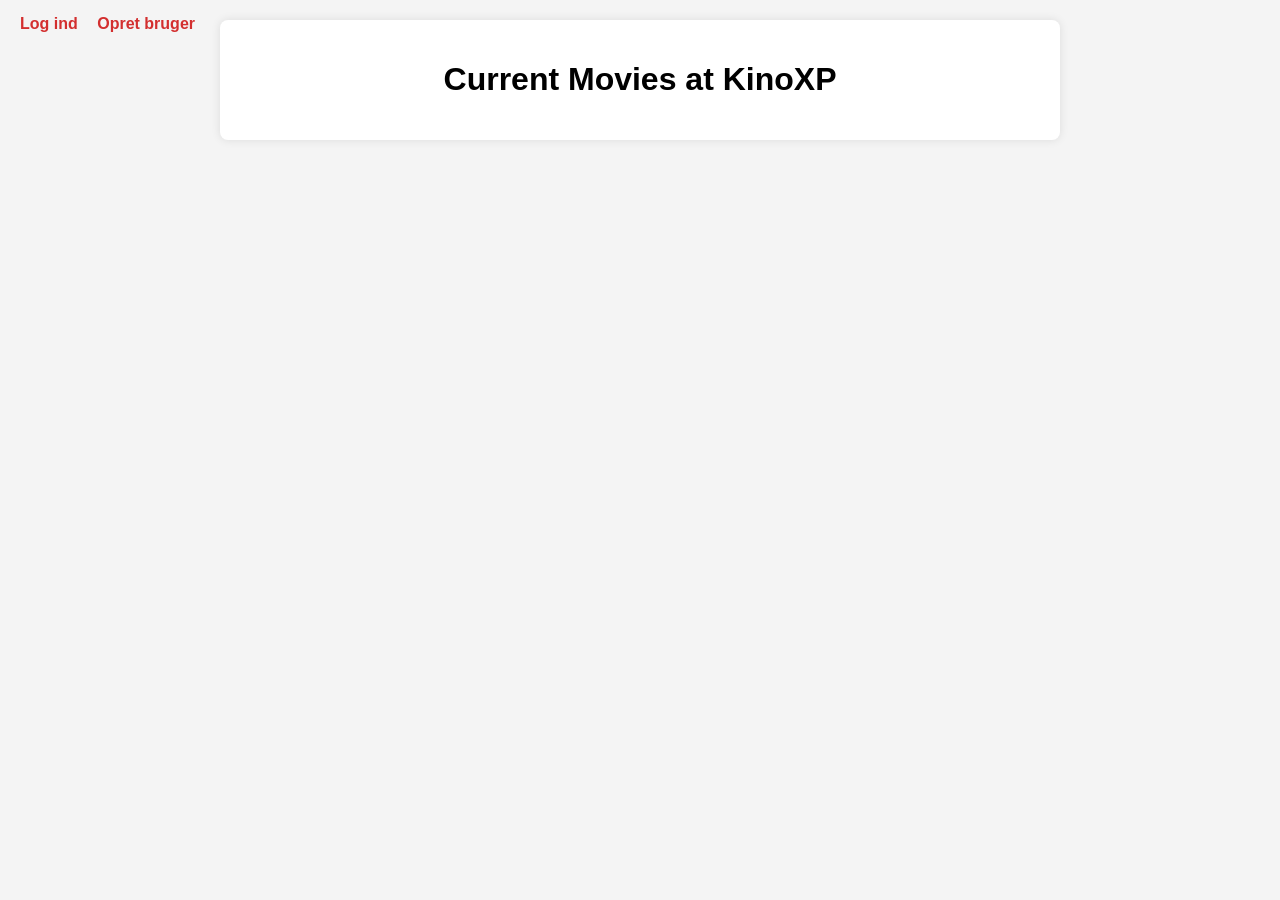
==== src/main/resources/static/index.html @ 38f225f6 "Merge pull request #60 from J-M-I-T-Tech/momo Movie detail side med filmplakat, filtrerbare badges o" ====
<!DOCTYPE html>
<html lang="da">
<head>
    <meta charset="UTF-8">
    <meta name="viewport" content="width=device-width, initial-scale=1.0">
    <title>KinoXP</title>
    <link rel="stylesheet" href="style.css">
</head>
<body>
<div class="navbar" id="navbar">
    <a href="login.html" id="loginLink">Log ind</a>
    <a href="register.html" id="registerLink">Opret bruger</a>
    <a href="#" id="logoutLink" style="display: none;">Log ud</a>
    <span id="userName" style="display: none; color: #d32f2f; margin-left: 15px;"></span>
</div>
<div class="container">
    <h1>Current Movies at KinoXP</h1>
    <div id="active-filter"></div>
    <div id="movies-container"></div>
</div>
<script>
    const OMDB_API_KEY = '8e71e427';

    function bookMovie(movieId) {
        const user = localStorage.getItem('user');
        if (!user) {
            alert('Du skal logge ind for at booke en film!');
            window.location.href = 'login.html';
            return;
        }
        window.location.href = `booking.html?movieId=${movieId}`;
    }

    async function createMovie() {

        const user = JSON.parse(localStorage.getItem("user"));
        const adminUserId = user.userId;

        const movie = {
            title: document.getElementById("title").value,
            description: document.getElementById("beskrivelse").value,
            genre: document.getElementById("genre").value,
            ageLimit: document.getElementById("ageLimit").value,
            language: document.getElementById("language").value,
            format: document.getElementById("format").value,
            durationInMinutes: parseInt(document.getElementById("duration").value),
            releaseYear: parseInt(document.getElementById("releaseYear").value)
        };
        console.log(movie);

        try {

            const response = await fetch(`/kino/movies?userId=${adminUserId}`, {
                method: "POST",
                headers: {
                    "Content-Type": "application/json"
                },
                body: JSON.stringify(movie)
            });

            if (response.ok) {

                alert("Film oprettet!");

                hideAll(); // skjuler form og film

                document.getElementById("movies-container").style.display = "block";

                loadMovies();

            }

        } catch (error) {
            console.error("Fejl ved oprettelse af film:", error);
        }
    }

    function checkUserLogin() {
        const user = localStorage.getItem('user');
        const loginLink = document.getElementById('loginLink');
        const registerLink = document.getElementById('registerLink');
        const logoutLink = document.getElementById('logoutLink');
        const userName = document.getElementById('userName');

        if (user) {
            const userData = JSON.parse(user);
            loginLink.style.display = 'none';
            registerLink.style.display = 'none';
            logoutLink.style.display = 'inline';
            userName.style.display = 'inline';
            userName.textContent = `Logget ind som: ${userData.name}`;

            //Tjekker man er logget ind som admin
            if (userData.role === "ADMIN") {
                adminPanel.style.display = "block";
            }

            logoutLink.addEventListener('click', (e) => {
                e.preventDefault();
                localStorage.removeItem('user');
                window.location.href = 'index.html';
            });
        }
    }

    function formatAgeLimit(ageLimit) {
        const map = {
            'ALL': 'Alle',
            'SEVEN_PLUS': '7+',
            'ELEVEN_PLUS': '11+',
            'FIFTEEN_PLUS': '15+',
            'EIGHTEEN_PLUS': '18+'
        };
        return map[ageLimit] || ageLimit;
    }

    function formatLanguage(lang) {
        const map = { 'ENGLISH': '🌐 Engelsk', 'DANISH': '🌐 Dansk' };
        return map[lang] || lang;
    }

    function formatFormat(format) {
        const map = { 'TWO_DIMENSIONAL': '📽 2D', 'THREE_DIMENSIONAL': '📽 3D' };
        return map[format] || format;
    }

    function formatGenre(genre) {
        const map = {
            'ACTION': '🎬 Action',
            'ROMANCE': '🎬 Romantik',
            'HORROR': '🎬 Gyser',
            'SCIENCE_FICTION': '🎬 Sci-Fi',
            'COMEDY': '🎬 Komedie',
            'DRAMA': '🎬 Drama'
        };
        return map[genre] || '🎬 ' + genre;
    }

    function addFilter(type, value) {
        const params = new URLSearchParams(window.location.search);
        params.set(type, value);
        window.location.href = `index.html?${params.toString()}`;
    }

    async function getPoster(title, year) {
        try {
            const res = await fetch(`https://www.omdbapi.com/?t=${encodeURIComponent(title)}&y=${year}&apikey=${OMDB_API_KEY}`);
            const data = await res.json();
            return data.Poster && data.Poster !== 'N/A' ? data.Poster : null;
        } catch (e) {
            return null;
        }
    }

    async function loadMovies() {
        const user = JSON.parse(localStorage.getItem("user"));
        const isAdmin = user && user.role === "ADMIN";
        try {
            const params = new URLSearchParams(window.location.search);
            const ageFilter = params.get('ageLimit');
            const genreFilter = params.get('genre');
            const langFilter = params.get('language');
            const formatFilter = params.get('format');

            const response = await fetch('/kino/movies');
            let movies = await response.json();

            if (ageFilter) movies = movies.filter(m => m.ageLimit === ageFilter);
            if (genreFilter) movies = movies.filter(m => m.genre === genreFilter);
            if (langFilter) movies = movies.filter(m => m.language === langFilter);
            if (formatFilter) movies = movies.filter(m => m.format === formatFilter);

            const activeFilters = [];
            if (ageFilter) activeFilters.push(`Aldersgrænse: <strong>${formatAgeLimit(ageFilter)}</strong>`);
            if (genreFilter) activeFilters.push(`Genre: <strong>${formatGenre(genreFilter)}</strong>`);
            if (langFilter) activeFilters.push(`Sprog: <strong>${formatLanguage(langFilter)}</strong>`);
            if (formatFilter) activeFilters.push(`Format: <strong>${formatFormat(formatFilter)}</strong>`);

            const filterDiv = document.getElementById('active-filter');
            if (activeFilters.length > 0) {
                filterDiv.innerHTML = `
                    <p style="color:#888; margin-bottom:10px;">
                        Filtreret på: ${activeFilters.join(' | ')}
                        &nbsp;<a href="index.html" style="color:#d32f2f; font-size:13px;">✕ Fjern alle filtre</a>
                    </p>`;
            }

            const container = document.getElementById('movies-container');

            for (const movie of movies) {
                const posterUrl = await getPoster(movie.title, movie.releaseYear);
                const card = document.createElement('div');
                card.className = 'movie-card';
                card.innerHTML = `
                    ${posterUrl ? `<img src="${posterUrl}" alt="${movie.title}" style="width:70px; border-radius:5px; margin-right:15px; flex-shrink:0;">` : ''}
                    <div class="movie-info" style="flex:1;">
                        <h2>${movie.title} (${movie.releaseYear})</h2>
                        <p>
                            <span class="badge" onclick="addFilter('genre', '${movie.genre}')" style="cursor:pointer;">${formatGenre(movie.genre)}</span>
                            <span class="badge" onclick="addFilter('language', '${movie.language}')" style="cursor:pointer;">${formatLanguage(movie.language)}</span>
                            <span class="badge" onclick="addFilter('format', '${movie.format}')" style="cursor:pointer;">${formatFormat(movie.format)}</span>
                        </p>
                        <p>
                            <span class="badge age" onclick="addFilter('ageLimit', '${movie.ageLimit}')" style="cursor:pointer;">${formatAgeLimit(movie.ageLimit)}</span>
                            | ${movie.durationInMinutes} min
                        </p>
                    </div>
                    <div style="display:flex; gap:10px; flex-shrink:0;">
                        <button class="btn btn-secondary" onclick="window.location.href='movie.html?movieId=${movie.movieId}'">Læs mere</button>
                        <button class="btn" onclick="bookMovie(${movie.movieId})">Book Now</button>
                    </div>
                `;
                container.appendChild(card);
            }
        } catch (error) {
            console.error('Error loading movies:', error);
        }
    }
    async function deleteMovie(movieId) {

        const user = JSON.parse(localStorage.getItem("user"));

        const response = await fetch(`/kino/movies/${movieId}?adminUserId=${user.userId}`, {
            method: "DELETE"
        });

        if (response.ok) {
            alert("Film slettet");
            loadMovies();
        } else {
            alert("Kun admin kan slette film");
        }
    }

    checkUserLogin();
    loadMovies();
</script>
</body>
</html>
---- src/main/resources/static/style.css ----
/* --- Global --- */
body {
    font-family: Arial, sans-serif;
    background-color: #f4f4f4;
    margin: 0;
    padding: 20px;
}

/* --- Navbar --- */
.navbar {
    position: absolute;
    top: 15px;
    left: 20px;
}

.navbar a {
    margin-right: 15px;
    text-decoration: none;
    font-weight: bold;
    color: #d32f2f;
}

/* --- Containers --- */
.container {
    max-width: 800px;
    margin: auto;
    background: white;
    padding: 20px;
    border-radius: 8px;
    box-shadow: 0 0 10px rgba(0,0,0,0.1);
}

h1 {
    text-align: center;
}

/* --- Movie Cards --- */
.movie-card {
    border-bottom: 1px solid #ddd;
    padding: 15px 0;
    display: flex;
    justify-content: space-between;
    align-items: center;
}

.movie-info h2, .movie-title {
    margin: 0;
    color: #d32f2f;
}

.movie-info p {
    margin: 5px 0;
    color: #666;
}

/* --- Buttons --- */
.btn {
    background: #d32f2f;
    color: white;
    border: none;
    padding: 10px 15px;
    border-radius: 5px;
    cursor: pointer;
}

.btn:hover {
    background: #b71c1c;
}

/* --- Movie Details --- */
.movie-details-container {
    margin-top: 20px;
}

.movie-details-header {
    border-bottom: 2px solid #d32f2f;
    padding-bottom: 10px;
    margin-bottom: 20px;
}

.movie-details-info p {
    font-size: 1.1em;
    margin: 10px 0;
}

.showings-container {
    margin-top: 30px;
}

.showing-list {
    list-style: none;
    padding: 0;
}

.showing-item {
    background: #f9f9f9;
    margin-bottom: 10px;
    padding: 15px;
    border-radius: 5px;
    display: flex;
    justify-content: space-between;
    align-items: center;
    border-left: 5px solid #d32f2f;
}

.showing-info {
    flex-grow: 1;
}

/* --- Login / Register Forms --- */
.form-container {
    max-width: 400px;
    margin: 100px auto;
    background: white;
    padding: 30px;
    border-radius: 8px;
    box-shadow: 0 0 10px rgba(0,0,0,0.1);
}

form {
    display: flex;
    flex-direction: column;
}

label {
    margin-top: 10px;
    margin-bottom: 5px;
}

input, select {
    padding: 8px;
    margin-bottom: 10px;
    border-radius: 5px;
    border: 1px solid #ccc;
}

/* --- Back button --- */
.back-btn {
    display: inline-block;
    margin-bottom: 15px;
    text-decoration: none;
    color: white;
    background: #555;
    padding: 8px 12px;
    border-radius: 5px;
}

.back-btn:hover {
    background: #333;
}

/* --- Movie Detail Page --- */
.movie-detail-container {
    max-width: 800px;
    margin: 60px auto 40px;
    padding: 0 20px;
}

.movie-detail-card {
    background: white;
    border-radius: 8px;
    padding: 40px;
    box-shadow: 0 0 10px rgba(0,0,0,0.1);
}

.movie-detail-card h1 {
    color: #d32f2f;
    margin-bottom: 10px;
}

.movie-meta {
    display: flex;
    flex-wrap: wrap;
    gap: 10px;
    margin-bottom: 25px;
}

.badge {
    background-color: #f5f5f5;
    border: 1px solid #ddd;
    border-radius: 20px;
    padding: 5px 15px;
    font-size: 14px;
    color: #333;
}

.badge.age {
    background-color: #d32f2f;
    color: white;
    border-color: #d32f2f;
    font-weight: bold;
}

.badge.long-film {
    background-color: #ff9800;
    color: white;
    border-color: #ff9800;
}

.description {
    font-size: 16px;
    line-height: 1.7;
    color: #444;
    margin-bottom: 30px;
    border-left: 3px solid #d32f2f;
    padding-left: 15px;
}

.price-info {
    background: #fff8f8;
    border: 1px solid #ffcdd2;
    border-radius: 8px;
    padding: 20px;
    margin-bottom: 30px;
}

.price-info h3 {
    color: #d32f2f;
    margin-bottom: 10px;
}

.price-row {
    display: flex;
    justify-content: space-between;
    padding: 5px 0;
    border-bottom: 1px solid #ffcdd2;
    font-size: 15px;
}

.price-row:last-child {
    border-bottom: none;
    font-weight: bold;
    color: #d32f2f;
}

.showings-section h3 {
    color: #d32f2f;
    margin-bottom: 15px;
}

.showing-card {
    background: #f9f9f9;
    border: 1px solid #ddd;
    border-radius: 8px;
    padding: 15px 20px;
    margin-bottom: 10px;
    display: flex;
    justify-content: space-between;
    align-items: center;
}

.no-showings {
    color: #888;
    font-style: italic;
}

.showing-info {
    font-size: 15px;
    color: #333;
    font-weight: 500;
}

.showing-info span {
    color: #888;
    font-size: 13px;
    font-weight: normal;
    display: block;
    margin-top: 3px;
}

 .movie-header {
     display: flex;
     gap: 30px;
     margin-bottom: 25px;
     align-items: flex-start;
 }

.movie-poster {
    width: 180px;
    min-width: 180px;
    border-radius: 8px;
    box-shadow: 0 4px 12px rgba(0,0,0,0.2);
}

.movie-header-info {
    flex: 1;
}

.movie-header-info h1 {
    color: #d32f2f;
    font-size: 1.8rem;
    margin: 0 0 15px 0;
    text-align: left;
}
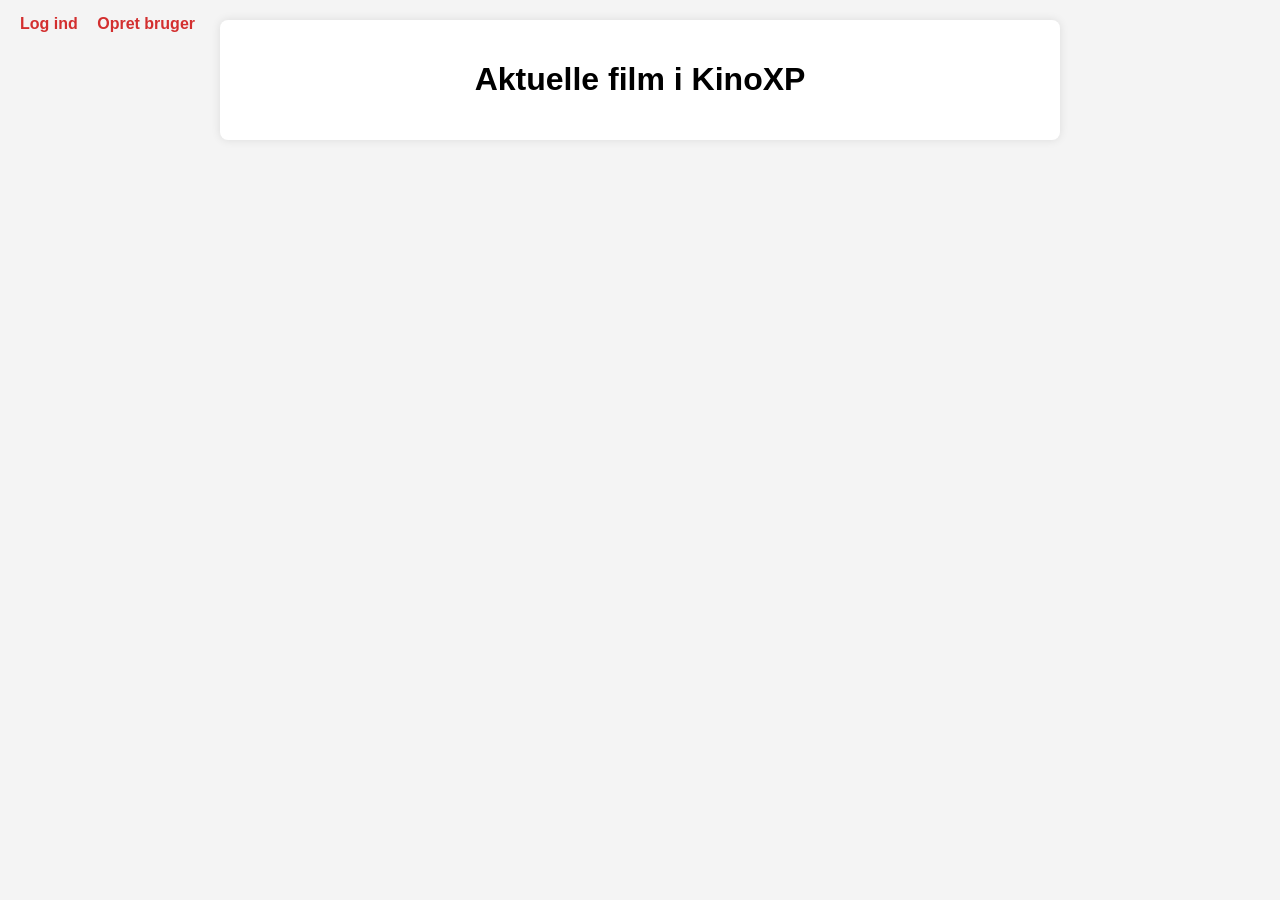
==== commit 8acf0f20: "Remove `description` field from Movie model and adapt related UI and logic. Refactor booking functio" ====
--- a/src/main/resources/static/index.html
+++ b/src/main/resources/static/index.html
@@ -14,12 +14,84 @@
     <span id="userName" style="display: none; color: #d32f2f; margin-left: 15px;"></span>
 </div>
 <div class="container">
-    <h1>Current Movies at KinoXP</h1>
+    <h1>Aktuelle film i KinoXP</h1>
+
+    <!--Admin ekstra knapper -->
+    <div id="adminPanel" style="display:none; margin-bottom: 20px;">
+        <button class="btn" onclick="showCreateMovie()">Opret ny film</button>
+        <button class="btn" onclick="showAllMovies()">Vis alle film</button>
+    </div>
+
+    <div id="createMovieForm" style="display:none; background: white; padding: 20px; border-radius: 8px; box-shadow: 0 0 10px rgba(0,0,0,0.1); margin-bottom: 20px;">
+        <h2>Opret ny film</h2>
+        <form onsubmit="event.preventDefault(); createMovie();">
+            <label>Titel</label>
+            <input id="title" required>
+
+            <label>Beskrivelse</label>
+            <input id="beskrivelse" required>
+
+            <label>Genre</label>
+            <select id="genre">
+                <option value="GYSER">Gyser</option>
+                <option value="ROMANTISK">Romantisk</option>
+                <option value="ACTION">Action</option>
+                <option value="SCIENCE_FICTION">Science Fiction</option>
+            </select>
+
+            <label>Aldersgrænse</label>
+            <select id="ageLimit">
+                <option value="ALLE">Alle</option>
+                <option value="SYV_PLUS">7+</option>
+                <option value="ELLEVE_PLUS">11+</option>
+                <option value="FEMTEN_PLUS">15+</option>
+            </select>
+
+            <label>Sprog</label>
+            <select id="language">
+                <option value="DANSK">Dansk</option>
+                <option value="ENGELSK">Engelsk</option>
+            </select>
+
+            <label>Format</label>
+            <select id="format">
+                <option value="FORMAT_2D">2D</option>
+                <option value="FORMAT_3D">3D</option>
+            </select>
+
+            <label>Udgivelsesår</label>
+            <input id="releaseYear" type="number" min="1888" max="2100" required>
+
+            <label>Varighed (minutter)</label>
+            <input id="duration" type="number" min="1" required>
+
+            <button type="submit" class="btn">Opret film</button>
+        </form>
+    </div>
+
     <div id="active-filter"></div>
     <div id="movies-container"></div>
 </div>
 <script>
     const OMDB_API_KEY = '8e71e427';
+
+    function hideAll() {
+        document.getElementById("createMovieForm").style.display = "none";
+        document.getElementById("movies-container").style.display = "none";
+        document.getElementById("active-filter").style.display = "none";
+    }
+
+    function showCreateMovie() {
+        hideAll();
+        document.getElementById("createMovieForm").style.display = "block";
+    }
+
+    function showAllMovies() {
+        document.getElementById("createMovieForm").style.display = "none";
+        document.getElementById("movies-container").style.display = "block";
+        document.getElementById("active-filter").style.display = "block";
+        loadMovies();
+    }
 
     function bookMovie(movieId) {
         const user = localStorage.getItem('user');
@@ -59,15 +131,11 @@
             });
 
             if (response.ok) {
-
                 alert("Film oprettet!");
-
-                hideAll(); // skjuler form og film
-
-                document.getElementById("movies-container").style.display = "block";
-
-                loadMovies();
-
+                showAllMovies();
+            } else {
+                const errorText = await response.text();
+                alert("Fejl ved oprettelse af film: " + errorText);
             }
 
         } catch (error) {
@@ -98,6 +166,7 @@
             logoutLink.addEventListener('click', (e) => {
                 e.preventDefault();
                 localStorage.removeItem('user');
+                alert('Du er nu logget ud.');
                 window.location.href = 'index.html';
             });
         }
@@ -105,6 +174,10 @@
 
     function formatAgeLimit(ageLimit) {
         const map = {
+            'ALLE': 'Alle',
+            'SYV_PLUS': '7+',
+            'ELLEVE_PLUS': '11+',
+            'FEMTEN_PLUS': '15+',
             'ALL': 'Alle',
             'SEVEN_PLUS': '7+',
             'ELEVEN_PLUS': '11+',
@@ -115,21 +188,33 @@
     }
 
     function formatLanguage(lang) {
-        const map = { 'ENGLISH': '🌐 Engelsk', 'DANISH': '🌐 Dansk' };
+        const map = {
+            'DANSK': '🌐 Dansk',
+            'ENGELSK': '🌐 Engelsk',
+            'DANISH': '🌐 Dansk',
+            'ENGLISH': '🌐 Engelsk'
+        };
         return map[lang] || lang;
     }
 
     function formatFormat(format) {
-        const map = { 'TWO_DIMENSIONAL': '📽 2D', 'THREE_DIMENSIONAL': '📽 3D' };
+        const map = {
+            'FORMAT_2D': '📽 2D',
+            'FORMAT_3D': '📽 3D',
+            'TWO_DIMENSIONAL': '📽 2D',
+            'THREE_DIMENSIONAL': '📽 3D'
+        };
         return map[format] || format;
     }
 
     function formatGenre(genre) {
         const map = {
+            'GYSER': '🎬 Gyser',
+            'ROMANTISK': '🎬 Romantik',
             'ACTION': '🎬 Action',
+            'SCIENCE_FICTION': '🎬 Sci-Fi',
             'ROMANCE': '🎬 Romantik',
             'HORROR': '🎬 Gyser',
-            'SCIENCE_FICTION': '🎬 Sci-Fi',
             'COMEDY': '🎬 Komedie',
             'DRAMA': '🎬 Drama'
         };
@@ -207,7 +292,8 @@
                     </div>
                     <div style="display:flex; gap:10px; flex-shrink:0;">
                         <button class="btn btn-secondary" onclick="window.location.href='movie.html?movieId=${movie.movieId}'">Læs mere</button>
-                        <button class="btn" onclick="bookMovie(${movie.movieId})">Book Now</button>
+                        <button class="btn" onclick="bookMovie(${movie.movieId})">Bestil nu</button>
+                        ${isAdmin ? `<button class="btn" style="background: #555;" onclick="deleteMovie(${movie.movieId})">Slet film</button>` : ""}
                     </div>
                 `;
                 container.appendChild(card);
@@ -226,9 +312,10 @@
 
         if (response.ok) {
             alert("Film slettet");
-            loadMovies();
+            showAllMovies();
         } else {
-            alert("Kun admin kan slette film");
+            const errorText = await response.text();
+            alert("Kun admin kan slette film: " + errorText);
         }
     }
 
--- a/src/main/resources/static/style.css
+++ b/src/main/resources/static/style.css
@@ -147,6 +147,102 @@
 
 .back-btn:hover {
     background: #333;
+}
+
+/* --- Seat Grid --- */
+.seat-grid-container {
+    margin-top: 20px;
+    padding: 20px;
+    background: #eee;
+    border-radius: 8px;
+    text-align: center;
+}
+
+.screen {
+    background: #333;
+    color: white;
+    padding: 5px;
+    margin-bottom: 20px;
+    border-radius: 5px;
+}
+
+.seat-row {
+    display: flex;
+    justify-content: center;
+    margin-bottom: 5px;
+}
+
+.seat {
+    width: 30px;
+    height: 30px;
+    margin: 3px;
+    background: #8bc34a;
+    border: 1px solid #558b2f;
+    border-radius: 5px 5px 0 0;
+    cursor: pointer;
+    font-size: 0.7em;
+    display: flex;
+    align-items: center;
+    justify-content: center;
+}
+
+.seat.cowboy {
+    background: #64dd17;
+    border-color: #33691e;
+}
+
+.seat.sofa {
+    background: #2e7d32;
+    border-color: #1b5e20;
+    color: white;
+}
+
+.seat.selected {
+    background: #ffeb3b !important;
+    border-color: #fbc02d !important;
+    color: black !important;
+}
+
+.seat.reserved {
+    background: #9e9e9e !important;
+    border-color: #616161 !important;
+    color: black !important;
+    cursor: not-allowed;
+}
+
+.seat:hover:not(.reserved) {
+    background: #cddc39;
+}
+
+.booking-summary {
+    margin-top: 20px;
+    padding: 15px;
+    border-top: 2px solid #d32f2f;
+}
+
+.booking-summary p {
+    font-size: 1.2em;
+    margin: 10px 0;
+}
+
+.legend {
+    display: flex;
+    justify-content: center;
+    gap: 20px;
+    margin-bottom: 15px;
+}
+
+.legend-item {
+    display: flex;
+    align-items: center;
+    gap: 5px;
+    font-size: 0.9em;
+}
+
+.legend-box {
+    width: 20px;
+    height: 20px;
+    border-radius: 3px;
 }
 
 /* --- Movie Detail Page --- */
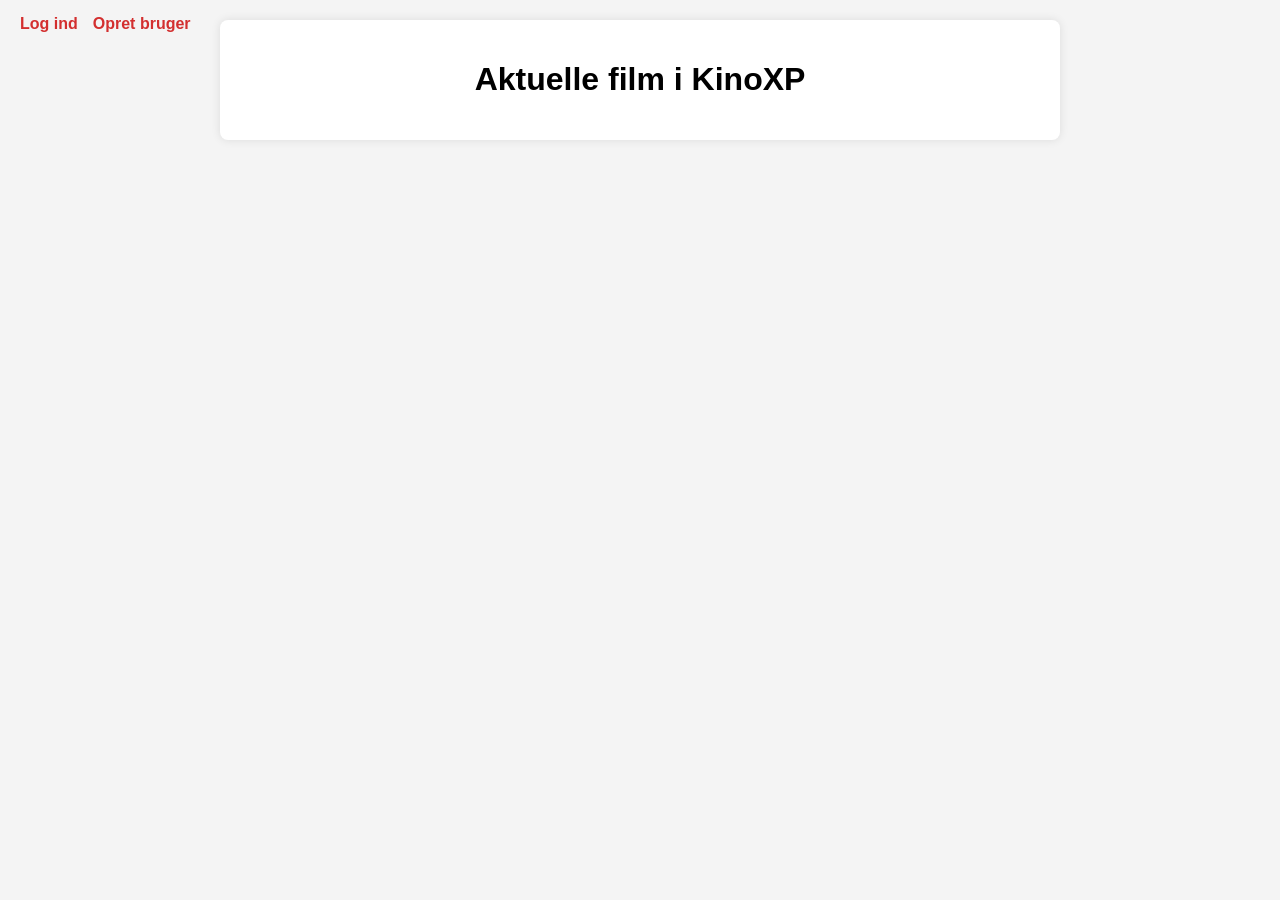
==== commit 632e518d: "reservation knap for en kunde kan se deres reservationer, kan redigere og anullere" ====
--- a/src/main/resources/static/index.html
+++ b/src/main/resources/static/index.html
@@ -11,6 +11,7 @@
     <a href="login.html" id="loginLink">Log ind</a>
     <a href="register.html" id="registerLink">Opret bruger</a>
     <a href="#" id="logoutLink" style="display: none;">Log ud</a>
+    <a href="my-reservations.html" id="myReservationsLink" style="display: none;">Mine Reservationer</a>
     <span id="userName" style="display: none; color: #d32f2f; margin-left: 15px;"></span>
 </div>
 <div class="container">
@@ -20,9 +21,10 @@
     <div id="adminPanel" style="display:none; margin-bottom: 20px;">
         <button class="btn" onclick="showCreateMovie()">Opret ny film</button>
         <button class="btn" onclick="showAllMovies()">Vis alle film</button>
+        <button class="btn" onclick="showShowingsAdmin()">Administrer visninger</button>
     </div>
 
-    <div id="createMovieForm" style="display:none; background: white; padding: 20px; border-radius: 8px; box-shadow: 0 0 10px rgba(0,0,0,0.1); margin-bottom: 20px;">
+    <div id="createMovieForm" style="display:none;">
         <h2>Opret ny film</h2>
         <form onsubmit="event.preventDefault(); createMovie();">
             <label>Titel</label>
@@ -37,14 +39,17 @@
                 <option value="ROMANTISK">Romantisk</option>
                 <option value="ACTION">Action</option>
                 <option value="SCIENCE_FICTION">Science Fiction</option>
+                <option value="KOMEDIE">Komedie</option>
+                <option value="DRAMA">Drama</option>
             </select>
 
             <label>Aldersgrænse</label>
             <select id="ageLimit">
-                <option value="ALLE">Alle</option>
+                <option value="ALL">Alle</option>
                 <option value="SYV_PLUS">7+</option>
                 <option value="ELLEVE_PLUS">11+</option>
                 <option value="FEMTEN_PLUS">15+</option>
+                <option value="ATTEN_PLUS">18+</option>
             </select>
 
             <label>Sprog</label>
@@ -55,8 +60,8 @@
 
             <label>Format</label>
             <select id="format">
-                <option value="FORMAT_2D">2D</option>
-                <option value="FORMAT_3D">3D</option>
+                <option value="TWO_DIMENSIONAL">2D</option>
+                <option value="THREE_DIMENSIONAL">3D</option>
             </select>
 
             <label>Udgivelsesår</label>
@@ -67,6 +72,37 @@
 
             <button type="submit" class="btn">Opret film</button>
         </form>
+    </div>
+
+    <div id="showingsAdminPanel" style="display:none;">
+        <h2>Administrer film i sale</h2>
+
+        <div>
+            <label>Vælg film:</label>
+            <select id="showingMovieSelect" onchange="loadShowingsForMovie()">
+                <option value="">-- Vælg en film --</option>
+            </select>
+        </div>
+
+        <div id="showingsTable" style="display:none;">
+            <h3>Visninger</h3>
+            <table class="showings-admin-table">
+                <thead><tr>
+                    <th>Film</th>
+                    <th>Sal</th>
+                    <th>Start tid</th>
+                    <th>Slut tid</th>
+                    <th>Status</th>
+                </tr>
+                </thead>
+                <tbody id="showingsTableBody">
+                </tbody>
+            </table>
+        </div>
+
+        <div id="noShowings" style="display:none;">
+            Ingen visninger for denne film.
+        </div>
     </div>
 
     <div id="active-filter"></div>
@@ -79,6 +115,7 @@
         document.getElementById("createMovieForm").style.display = "none";
         document.getElementById("movies-container").style.display = "none";
         document.getElementById("active-filter").style.display = "none";
+        document.getElementById("showingsAdminPanel").style.display = "none";
     }
 
     function showCreateMovie() {
@@ -90,7 +127,14 @@
         document.getElementById("createMovieForm").style.display = "none";
         document.getElementById("movies-container").style.display = "block";
         document.getElementById("active-filter").style.display = "block";
+        document.getElementById("showingsAdminPanel").style.display = "none";
         loadMovies();
+    }
+
+    function showShowingsAdmin() {
+        hideAll();
+        document.getElementById("showingsAdminPanel").style.display = "block";
+        loadMoviesForShowingsAdmin();
     }
 
     function bookMovie(movieId) {
@@ -104,7 +148,6 @@
     }
 
     async function createMovie() {
-
         const user = JSON.parse(localStorage.getItem("user"));
         const adminUserId = user.userId;
 
@@ -118,10 +161,8 @@
             durationInMinutes: parseInt(document.getElementById("duration").value),
             releaseYear: parseInt(document.getElementById("releaseYear").value)
         };
-        console.log(movie);
 
         try {
-
             const response = await fetch(`/kino/movies?userId=${adminUserId}`, {
                 method: "POST",
                 headers: {
@@ -132,12 +173,12 @@
 
             if (response.ok) {
                 alert("Film oprettet!");
+                document.getElementById("createMovieForm").reset();
                 showAllMovies();
             } else {
                 const errorText = await response.text();
                 alert("Fejl ved oprettelse af film: " + errorText);
             }
-
         } catch (error) {
             console.error("Fejl ved oprettelse af film:", error);
         }
@@ -149,6 +190,7 @@
         const registerLink = document.getElementById('registerLink');
         const logoutLink = document.getElementById('logoutLink');
         const userName = document.getElementById('userName');
+        const myReservationsLink = document.getElementById('myReservationsLink');
 
         if (user) {
             const userData = JSON.parse(user);
@@ -156,11 +198,11 @@
             registerLink.style.display = 'none';
             logoutLink.style.display = 'inline';
             userName.style.display = 'inline';
+            myReservationsLink.style.display = 'inline';
             userName.textContent = `Logget ind som: ${userData.name}`;
 
-            //Tjekker man er logget ind som admin
             if (userData.role === "ADMIN") {
-                adminPanel.style.display = "block";
+                document.getElementById("adminPanel").style.display = "block";
             }
 
             logoutLink.addEventListener('click', (e) => {
@@ -174,15 +216,11 @@
 
     function formatAgeLimit(ageLimit) {
         const map = {
-            'ALLE': 'Alle',
+            'ALL': 'Alle',
             'SYV_PLUS': '7+',
             'ELLEVE_PLUS': '11+',
             'FEMTEN_PLUS': '15+',
-            'ALL': 'Alle',
-            'SEVEN_PLUS': '7+',
-            'ELEVEN_PLUS': '11+',
-            'FIFTEEN_PLUS': '15+',
-            'EIGHTEEN_PLUS': '18+'
+            'ATTEN_PLUS': '18+'
         };
         return map[ageLimit] || ageLimit;
     }
@@ -190,9 +228,7 @@
     function formatLanguage(lang) {
         const map = {
             'DANSK': '🌐 Dansk',
-            'ENGELSK': '🌐 Engelsk',
-            'DANISH': '🌐 Dansk',
-            'ENGLISH': '🌐 Engelsk'
+            'ENGELSK': '🌐 Engelsk'
         };
         return map[lang] || lang;
     }
@@ -200,9 +236,7 @@
     function formatFormat(format) {
         const map = {
             'FORMAT_2D': '📽 2D',
-            'FORMAT_3D': '📽 3D',
-            'TWO_DIMENSIONAL': '📽 2D',
-            'THREE_DIMENSIONAL': '📽 3D'
+            'FORMAT_3D': '📽 3D'
         };
         return map[format] || format;
     }
@@ -213,9 +247,7 @@
             'ROMANTISK': '🎬 Romantik',
             'ACTION': '🎬 Action',
             'SCIENCE_FICTION': '🎬 Sci-Fi',
-            'ROMANCE': '🎬 Romantik',
-            'HORROR': '🎬 Gyser',
-            'COMEDY': '🎬 Komedie',
+            'KOMEDIE': '🎬 Komedie',
             'DRAMA': '🎬 Drama'
         };
         return map[genre] || '🎬 ' + genre;
@@ -271,6 +303,7 @@
             }
 
             const container = document.getElementById('movies-container');
+            container.innerHTML = '';
 
             for (const movie of movies) {
                 const posterUrl = await getPoster(movie.title, movie.releaseYear);
@@ -302,8 +335,75 @@
             console.error('Error loading movies:', error);
         }
     }
+
+    async function loadMoviesForShowingsAdmin() {
+        try {
+            const response = await fetch('/kino/movies');
+            const movies = await response.json();
+
+            const select = document.getElementById('showingMovieSelect');
+            select.innerHTML = '<option value="">-- Vælg en film --</option>';
+            movies.forEach(movie => {
+                const option = document.createElement('option');
+                option.value = movie.movieId;
+                option.textContent = movie.title;
+                select.appendChild(option);
+            });
+        } catch (error) {
+            console.error('Fejl ved hentning af film:', error);
+        }
+    }
+
+    async function loadShowingsForMovie() {
+        const movieId = document.getElementById('showingMovieSelect').value;
+
+        if (!movieId) {
+            document.getElementById('showingsTable').style.display = 'none';
+            document.getElementById('noShowings').style.display = 'none';
+            return;
+        }
+
+        try {
+            const response = await fetch(`/kino/showings/${movieId}`);
+            const showings = await response.json();
+
+            const tbody = document.getElementById('showingsTableBody');
+            tbody.innerHTML = '';
+
+            if (showings.length === 0) {
+                document.getElementById('showingsTable').style.display = 'none';
+                document.getElementById('noShowings').style.display = 'block';
+                return;
+            }
+
+            showings.forEach(showing => {
+                const row = document.createElement('tr');
+                row.innerHTML = `
+                    <td>${showing.movieTitle}</td>
+                    <td>${showing.theaterName}</td>
+                    <td>${formatDateTime(showing.startTime)}</td>
+                    <td>${formatDateTime(showing.endTime)}</td>
+                    <td><span class="status-badge ${showing.showingStatus === 'UPCOMING' ? 'status-upcoming' : 'status-active'}">
+                        ${showing.showingStatus === 'UPCOMING' ? 'Kommende' : 'Aktiv'}
+                    </span></td>
+                `;
+                tbody.appendChild(row);
+            });
+
+            document.getElementById('showingsTable').style.display = 'block';
+            document.getElementById('noShowings').style.display = 'none';
+        } catch (error) {
+            console.error('Fejl ved hentning af visninger:', error);
+            document.getElementById('noShowings').style.display = 'block';
+        }
+    }
+
+    function formatDateTime(dateTime) {
+        const date = new Date(dateTime);
+        return date.toLocaleDateString('da-DK') + ' ' + date.toLocaleTimeString('da-DK', { hour: '2-digit', minute: '2-digit' });
+    }
+
     async function deleteMovie(movieId) {
-
         const user = JSON.parse(localStorage.getItem("user"));
 
         const response = await fetch(`/kino/movies/${movieId}?adminUserId=${user.userId}`, {
--- a/src/main/resources/static/style.css
+++ b/src/main/resources/static/style.css
@@ -11,6 +11,9 @@
     position: absolute;
     top: 15px;
     left: 20px;
+    right: 20px;
+    display: flex;
+    align-items: center;
 }
 
 .navbar a {
@@ -18,6 +21,11 @@
     text-decoration: none;
     font-weight: bold;
     color: #d32f2f;
+}
+
+#myReservationsLink {
+    margin-left: auto;
+    margin-right: 0;
 }
 
 /* --- Containers --- */
@@ -364,12 +372,12 @@
     margin-top: 3px;
 }
 
- .movie-header {
-     display: flex;
-     gap: 30px;
-     margin-bottom: 25px;
-     align-items: flex-start;
- }
+.movie-header {
+    display: flex;
+    gap: 30px;
+    margin-bottom: 25px;
+    align-items: flex-start;
+}
 
 .movie-poster {
     width: 180px;
@@ -389,3 +397,114 @@
     text-align: left;
 }
 
+#showingsAdminPanel {
+    margin-top: 30px;
+    padding: 20px;
+    background: #f9f9f9;
+    border-radius: 8px;
+}
+
+#showingsAdminPanel select {
+    width: 100%;
+    padding: 8px;
+    margin-bottom: 20px;
+}
+
+.showings-admin-table {
+    width: 100%;
+    border-collapse: collapse;
+    background: white;
+    margin-top: 15px;
+}
+
+.showings-admin-table th,
+.showings-admin-table td {
+    padding: 12px;
+    text-align: left;
+    border: 1px solid #ddd;
+}
+
+.showings-admin-table th {
+    background: #d32f2f;
+    color: white;
+}
+
+.status-badge {
+    padding: 5px 10px;
+    border-radius: 3px;
+    color: white;
+    font-size: 0.85em;
+}
+
+.status-upcoming {
+    background: #4CAF50;
+}
+
+.status-active {
+    background: #ff9800;
+}
+
+#noShowings {
+    color: #888;
+    font-style: italic;
+    margin-top: 20px;
+}
+
+ .reservation-card {
+     background: #1e1e1e;
+     border-radius: 10px;
+     padding: 20px;
+     margin-bottom: 16px;
+     display: flex;
+     justify-content: space-between;
+     align-items: center;
+     flex-wrap: wrap;
+     gap: 12px;
+ }
+.reservation-info h3 {
+    margin: 0 0 6px 0;
+    color: #fff;
+    font-size: 18px;
+}
+.reservation-info p {
+    margin: 4px 0;
+    color: #aaa;
+    font-size: 14px;
+}
+.badge {
+    display: inline-block;
+    background: #333;
+    color: #eee;
+    border-radius: 5px;
+    padding: 3px 9px;
+    font-size: 12px;
+    margin-right: 5px;
+}
+.no-reservations {
+    text-align: center;
+    color: #888;
+    margin-top: 60px;
+    font-size: 18px;
+}
+.no-reservations a {
+    color: #d32f2f;
+    text-decoration: none;
+}
+.loading {
+    text-align: center;
+    color: #888;
+    margin-top: 60px;
+    font-size: 16px;
+}
+.btn-danger {
+    background: #b71c1c;
+    color: white;
+    border: none;
+    padding: 8px 16px;
+    border-radius: 6px;
+    cursor: pointer;
+    font-size: 14px;
+}
+.btn-danger:hover {
+    background: #d32f2f;
+}
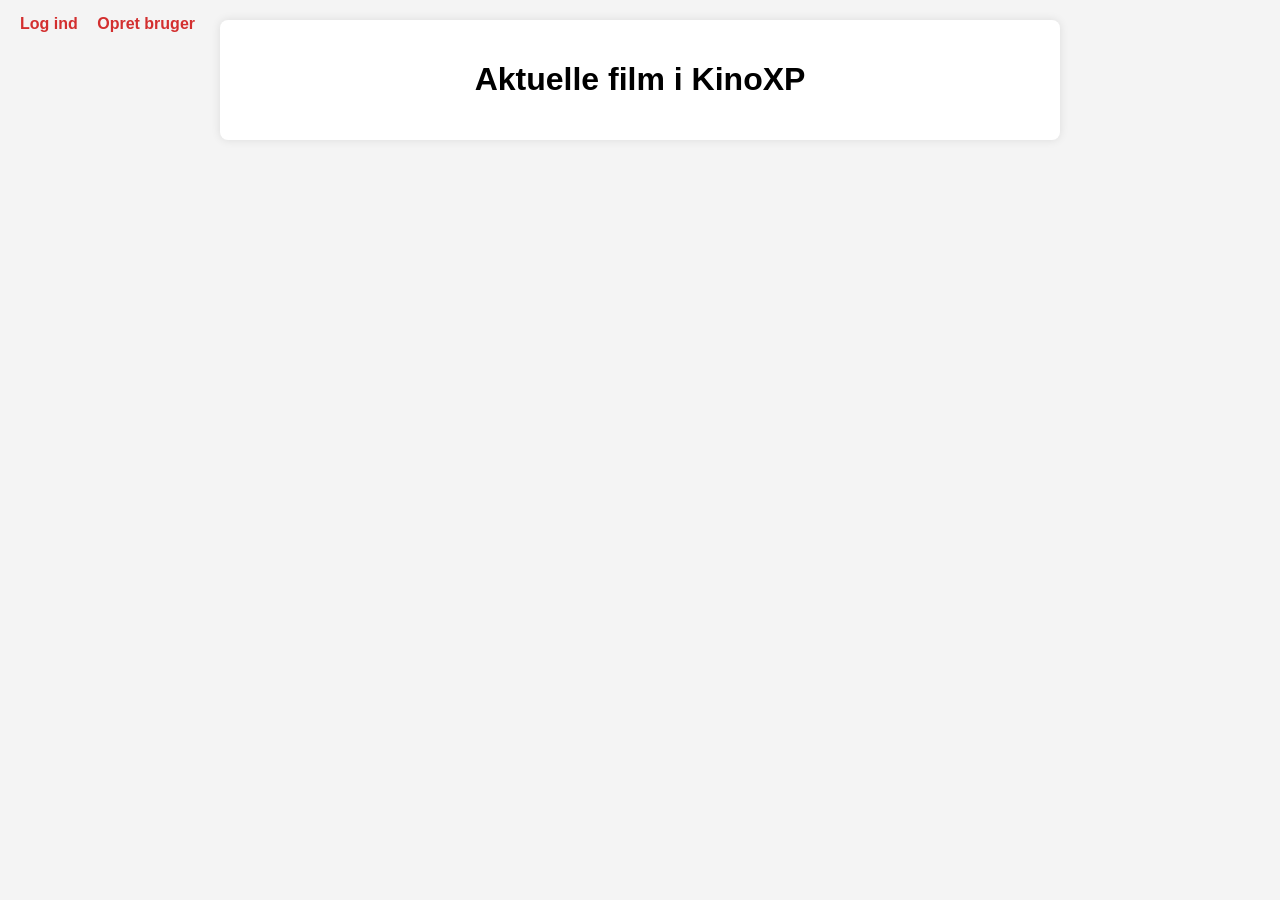
==== commit 5e95f091: "Merge pull request #67 from J-M-I-T-Tech/ny Administrering af visninger - Mine reservationer knap" ====
--- a/src/main/resources/static/index.html
+++ b/src/main/resources/static/index.html
@@ -77,15 +77,18 @@
     <div id="showingsAdminPanel" style="display:none;">
         <h2>Administrer film i sale</h2>
 
-        <div>
+        <div style="margin-bottom: 16px;">
             <label>Vælg film:</label>
             <select id="showingMovieSelect" onchange="loadShowingsForMovie()">
                 <option value="">-- Vælg en film --</option>
             </select>
         </div>
 
-        <div id="showingsTable" style="display:none;">
-            <h3>Visninger</h3>
+        <div id="showingsTableContainer" style="display:none;">
+            <div style="display:flex; justify-content:space-between; align-items:center; margin-bottom:10px;">
+                <h3 style="margin:0;">Visninger</h3>
+                <button class="btn" onclick="openCreateShowingModal()">+ Opret ny visning</button>
+            </div>
             <table class="showings-admin-table">
                 <thead><tr>
                     <th>Film</th>
@@ -93,23 +96,60 @@
                     <th>Start tid</th>
                     <th>Slut tid</th>
                     <th>Status</th>
-                </tr>
-                </thead>
-                <tbody id="showingsTableBody">
-                </tbody>
+                    <th>Handlinger</th>
+                </tr></thead>
+                <tbody id="showingsTableBody"></tbody>
             </table>
         </div>
 
         <div id="noShowings" style="display:none;">
-            Ingen visninger for denne film.
+            <p style="color:#888; font-style:italic;">Ingen visninger for denne film.</p>
+            <button class="btn" onclick="openCreateShowingModal()">+ Opret ny visning</button>
         </div>
     </div>
 
     <div id="active-filter"></div>
     <div id="movies-container"></div>
 </div>
+
+<!-- Modal: Opret / Rediger visning -->
+<div class="modal-overlay" id="showingModal">
+    <div class="modal">
+        <h3 id="modalTitle">Opret visning</h3>
+        <input type="hidden" id="editShowingId">
+
+        <label>Film</label>
+        <select id="modalMovieId"></select>
+
+        <label>Sal</label>
+        <select id="modalTheaterId"></select>
+
+        <label>Starttidspunkt</label>
+        <input type="datetime-local" id="modalStartTime">
+
+        <label>Sluttidspunkt</label>
+        <input type="datetime-local" id="modalEndTime">
+
+        <label>Status</label>
+        <select id="modalStatus">
+            <option value="UPCOMING">Kommende</option>
+            <option value="RUNNING">I gang</option>
+            <option value="COMPLETED">Afsluttet</option>
+            <option value="CANCELLED">Aflyst</option>
+        </select>
+
+        <div class="modal-buttons">
+            <button class="btn" onclick="saveShowing()">Gem</button>
+            <button class="btn btn-secondary" onclick="closeModal()">Annuller</button>
+        </div>
+    </div>
+</div>
+
 <script>
     const OMDB_API_KEY = '8e71e427';
+
+    // Cache til at gemme visning-objekter — undgår at sende JSON igennem HTML-attributter
+    const showingsCache = {};
 
     function hideAll() {
         document.getElementById("createMovieForm").style.display = "none";
@@ -165,9 +205,7 @@
         try {
             const response = await fetch(`/kino/movies?userId=${adminUserId}`, {
                 method: "POST",
-                headers: {
-                    "Content-Type": "application/json"
-                },
+                headers: { "Content-Type": "application/json" },
                 body: JSON.stringify(movie)
             });
 
@@ -198,8 +236,11 @@
             registerLink.style.display = 'none';
             logoutLink.style.display = 'inline';
             userName.style.display = 'inline';
-            myReservationsLink.style.display = 'inline';
             userName.textContent = `Logget ind som: ${userData.name}`;
+
+            if (userData.role === "CUSTOMER") {
+                myReservationsLink.style.display = 'inline';
+            }
 
             if (userData.role === "ADMIN") {
                 document.getElementById("adminPanel").style.display = "block";
@@ -215,41 +256,22 @@
     }
 
     function formatAgeLimit(ageLimit) {
-        const map = {
-            'ALL': 'Alle',
-            'SYV_PLUS': '7+',
-            'ELLEVE_PLUS': '11+',
-            'FEMTEN_PLUS': '15+',
-            'ATTEN_PLUS': '18+'
-        };
+        const map = { 'ALL': 'Alle', 'SYV_PLUS': '7+', 'ELLEVE_PLUS': '11+', 'FEMTEN_PLUS': '15+', 'ATTEN_PLUS': '18+' };
         return map[ageLimit] || ageLimit;
     }
 
     function formatLanguage(lang) {
-        const map = {
-            'DANSK': '🌐 Dansk',
-            'ENGELSK': '🌐 Engelsk'
-        };
+        const map = { 'DANSK': '🌐 Dansk', 'ENGELSK': '🌐 Engelsk' };
         return map[lang] || lang;
     }
 
     function formatFormat(format) {
-        const map = {
-            'FORMAT_2D': '📽 2D',
-            'FORMAT_3D': '📽 3D'
-        };
+        const map = { 'FORMAT_2D': '📽 2D', 'FORMAT_3D': '📽 3D' };
         return map[format] || format;
     }
 
     function formatGenre(genre) {
-        const map = {
-            'GYSER': '🎬 Gyser',
-            'ROMANTISK': '🎬 Romantik',
-            'ACTION': '🎬 Action',
-            'SCIENCE_FICTION': '🎬 Sci-Fi',
-            'KOMEDIE': '🎬 Komedie',
-            'DRAMA': '🎬 Drama'
-        };
+        const map = { 'GYSER': '🎬 Gyser', 'ROMANTISK': '🎬 Romantik', 'ACTION': '🎬 Action', 'SCIENCE_FICTION': '🎬 Sci-Fi', 'KOMEDIE': '🎬 Komedie', 'DRAMA': '🎬 Drama' };
         return map[genre] || '🎬 ' + genre;
     }
 
@@ -295,11 +317,7 @@
 
             const filterDiv = document.getElementById('active-filter');
             if (activeFilters.length > 0) {
-                filterDiv.innerHTML = `
-                    <p style="color:#888; margin-bottom:10px;">
-                        Filtreret på: ${activeFilters.join(' | ')}
-                        &nbsp;<a href="index.html" style="color:#d32f2f; font-size:13px;">✕ Fjern alle filtre</a>
-                    </p>`;
+                filterDiv.innerHTML = `<p style="color:#888; margin-bottom:10px;">Filtreret på: ${activeFilters.join(' | ')} &nbsp;<a href="index.html" style="color:#d32f2f; font-size:13px;">✕ Fjern alle filtre</a></p>`;
             }
 
             const container = document.getElementById('movies-container');
@@ -349,49 +367,85 @@
                 option.textContent = movie.title;
                 select.appendChild(option);
             });
+
+            // Fyld også modal filmvalg
+            const modalSelect = document.getElementById('modalMovieId');
+            modalSelect.innerHTML = '';
+            movies.forEach(movie => {
+                const option = document.createElement('option');
+                option.value = movie.movieId;
+                option.textContent = movie.title;
+                modalSelect.appendChild(option);
+            });
         } catch (error) {
             console.error('Fejl ved hentning af film:', error);
+        }
+    }
+
+    async function loadTheatersForModal() {
+        try {
+            const response = await fetch('/kino/theaters');
+            const theaters = await response.json();
+            const select = document.getElementById('modalTheaterId');
+            select.innerHTML = '';
+            theaters.forEach(t => {
+                const option = document.createElement('option');
+                option.value = t.theaterId;
+                option.textContent = t.theaterName;
+                select.appendChild(option);
+            });
+        } catch (error) {
+            console.error('Fejl ved hentning af sale:', error);
         }
     }
 
     async function loadShowingsForMovie() {
         const movieId = document.getElementById('showingMovieSelect').value;
 
-        if (!movieId) {
-            document.getElementById('showingsTable').style.display = 'none';
-            document.getElementById('noShowings').style.display = 'none';
-            return;
-        }
-
-        try {
-            const response = await fetch(`/kino/showings/${movieId}`);
+        document.getElementById('showingsTableContainer').style.display = 'none';
+        document.getElementById('noShowings').style.display = 'none';
+
+        if (!movieId) return;
+
+        try {
+            const response = await fetch(`/kino/showings/movie/${movieId}/all`);
             const showings = await response.json();
 
             const tbody = document.getElementById('showingsTableBody');
             tbody.innerHTML = '';
 
             if (showings.length === 0) {
-                document.getElementById('showingsTable').style.display = 'none';
                 document.getElementById('noShowings').style.display = 'block';
                 return;
             }
 
             showings.forEach(showing => {
+                // Gem visningen i cache så vi kan slå den op fra onclick
+                showingsCache[showing.showingId] = showing;
+
+                const statusLabel = {
+                    'UPCOMING': 'Kommende',
+                    'RUNNING': 'I gang',
+                    'COMPLETED': 'Afsluttet',
+                    'CANCELLED': 'Aflyst'
+                }[showing.showingStatus] || showing.showingStatus;
+
                 const row = document.createElement('tr');
                 row.innerHTML = `
                     <td>${showing.movieTitle}</td>
                     <td>${showing.theaterName}</td>
                     <td>${formatDateTime(showing.startTime)}</td>
                     <td>${formatDateTime(showing.endTime)}</td>
-                    <td><span class="status-badge ${showing.showingStatus === 'UPCOMING' ? 'status-upcoming' : 'status-active'}">
-                        ${showing.showingStatus === 'UPCOMING' ? 'Kommende' : 'Aktiv'}
-                    </span></td>
+                    <td><span class="status-badge ${showing.showingStatus === 'UPCOMING' ? 'status-upcoming' : 'status-active'}">${statusLabel}</span></td>
+                    <td style="display:flex; gap:6px;">
+                        <button class="btn" style="padding:4px 10px; font-size:0.85em;" onclick="openEditShowingModal(${showing.showingId})">Rediger</button>
+                        <button class="btn btn-danger" style="padding:4px 10px; font-size:0.85em;" onclick="deleteShowing(${showing.showingId})">Slet</button>
+                    </td>
                 `;
                 tbody.appendChild(row);
             });
 
-            document.getElementById('showingsTable').style.display = 'block';
-            document.getElementById('noShowings').style.display = 'none';
+            document.getElementById('showingsTableContainer').style.display = 'block';
         } catch (error) {
             console.error('Fejl ved hentning af visninger:', error);
             document.getElementById('noShowings').style.display = 'block';
@@ -403,10 +457,116 @@
         return date.toLocaleDateString('da-DK') + ' ' + date.toLocaleTimeString('da-DK', { hour: '2-digit', minute: '2-digit' });
     }
 
+    function toDateTimeLocal(dateTimeStr) {
+        const d = new Date(dateTimeStr);
+        const pad = n => String(n).padStart(2, '0');
+        return `${d.getFullYear()}-${pad(d.getMonth()+1)}-${pad(d.getDate())}T${pad(d.getHours())}:${pad(d.getMinutes())}`;
+    }
+
+    async function openCreateShowingModal() {
+        document.getElementById('modalTitle').textContent = 'Opret visning';
+        document.getElementById('editShowingId').value = '';
+        document.getElementById('modalStartTime').value = '';
+        document.getElementById('modalEndTime').value = '';
+        document.getElementById('modalStatus').value = 'UPCOMING';
+
+        // Forvælg nuværende film
+        const movieId = document.getElementById('showingMovieSelect').value;
+        await loadTheatersForModal();
+
+        if (movieId) {
+            document.getElementById('modalMovieId').value = movieId;
+        }
+
+        document.getElementById('showingModal').classList.add('active');
+    }
+
+    // Modtager nu kun showingId og slår visningen op i cachen
+    async function openEditShowingModal(showingId) {
+        const showing = showingsCache[showingId];
+        if (!showing) {
+            alert('Visning ikke fundet – prøv at genindlæse listen.');
+            return;
+        }
+
+        document.getElementById('modalTitle').textContent = 'Rediger visning';
+        document.getElementById('editShowingId').value = showing.showingId;
+
+        await loadTheatersForModal();
+
+        document.getElementById('modalMovieId').value = showing.movieId;
+        document.getElementById('modalTheaterId').value = showing.theaterId;
+        document.getElementById('modalStartTime').value = toDateTimeLocal(showing.startTime);
+        document.getElementById('modalEndTime').value = toDateTimeLocal(showing.endTime);
+        document.getElementById('modalStatus').value = showing.showingStatus;
+
+        document.getElementById('showingModal').classList.add('active');
+    }
+
+    function closeModal() {
+        document.getElementById('showingModal').classList.remove('active');
+    }
+
+    async function saveShowing() {
+        const user = JSON.parse(localStorage.getItem("user"));
+        const editId = document.getElementById('editShowingId').value;
+
+        const body = {
+            movieId: parseInt(document.getElementById('modalMovieId').value),
+            theaterId: parseInt(document.getElementById('modalTheaterId').value),
+            startTime: document.getElementById('modalStartTime').value,
+            endTime: document.getElementById('modalEndTime').value,
+            showingStatus: document.getElementById('modalStatus').value
+        };
+
+        const isEdit = !!editId;
+        const url = isEdit
+            ? `/kino/showings/${editId}?userId=${user.userId}`
+            : `/kino/showings?userId=${user.userId}`;
+
+        try {
+            const response = await fetch(url, {
+                method: isEdit ? 'PUT' : 'POST',
+                headers: { 'Content-Type': 'application/json' },
+                body: JSON.stringify(body)
+            });
+
+            if (response.ok) {
+                closeModal();
+                loadShowingsForMovie();
+            } else {
+                const err = await response.text();
+                alert('Fejl: ' + err);
+            }
+        } catch (error) {
+            console.error('Fejl ved gem af visning:', error);
+        }
+    }
+
+    async function deleteShowing(showingId) {
+        if (!confirm('Er du sikker på at du vil slette denne visning?')) return;
+
+        const user = JSON.parse(localStorage.getItem("user"));
+
+        try {
+            const response = await fetch(`/kino/showings/${showingId}?userId=${user.userId}`, {
+                method: 'DELETE'
+            });
+
+            if (response.ok) {
+                loadShowingsForMovie();
+            } else {
+                alert('Fejl ved sletning af visning.');
+            }
+        } catch (error) {
+            console.error('Fejl ved sletning:', error);
+        }
+    }
+
     async function deleteMovie(movieId) {
         const user = JSON.parse(localStorage.getItem("user"));
 
-        const response = await fetch(`/kino/movies/${movieId}?adminUserId=${user.userId}`, {
+        const response = await fetch(`/kino/movies/${movieId}?userId=${user.userId}`, {
             method: "DELETE"
         });
 
--- a/src/main/resources/static/style.css
+++ b/src/main/resources/static/style.css
@@ -11,9 +11,6 @@
     position: absolute;
     top: 15px;
     left: 20px;
-    right: 20px;
-    display: flex;
-    align-items: center;
 }
 
 .navbar a {
@@ -21,11 +18,6 @@
     text-decoration: none;
     font-weight: bold;
     color: #d32f2f;
-}
-
-#myReservationsLink {
-    margin-left: auto;
-    margin-right: 0;
 }
 
 /* --- Containers --- */
@@ -73,6 +65,32 @@
 
 .btn:hover {
     background: #b71c1c;
+}
+
+.btn-danger {
+    background: #d32f2f;
+    color: #fff;
+    border: none;
+    padding: 8px 16px;
+    border-radius: 4px;
+    cursor: pointer;
+}
+
+.btn-danger:hover {
+    background: #b71c1c;
+}
+
+.btn-secondary {
+    background: #555;
+    color: white;
+    border: none;
+    padding: 10px 15px;
+    border-radius: 5px;
+    cursor: pointer;
+}
+
+.btn-secondary:hover {
+    background: #333;
 }
 
 /* --- Movie Details --- */
@@ -397,6 +415,7 @@
     text-align: left;
 }
 
+/* --- Showings Admin Panel --- */
 #showingsAdminPanel {
     margin-top: 30px;
     padding: 20px;
@@ -450,61 +469,55 @@
     margin-top: 20px;
 }
 
- .reservation-card {
-     background: #1e1e1e;
-     border-radius: 10px;
-     padding: 20px;
-     margin-bottom: 16px;
-     display: flex;
-     justify-content: space-between;
-     align-items: center;
-     flex-wrap: wrap;
-     gap: 12px;
- }
-.reservation-info h3 {
-    margin: 0 0 6px 0;
-    color: #fff;
-    font-size: 18px;
-}
-.reservation-info p {
-    margin: 4px 0;
-    color: #aaa;
-    font-size: 14px;
-}
-.badge {
-    display: inline-block;
-    background: #333;
-    color: #eee;
-    border-radius: 5px;
-    padding: 3px 9px;
-    font-size: 12px;
-    margin-right: 5px;
-}
-.no-reservations {
-    text-align: center;
-    color: #888;
-    margin-top: 60px;
-    font-size: 18px;
-}
-.no-reservations a {
-    color: #d32f2f;
-    text-decoration: none;
-}
-.loading {
-    text-align: center;
-    color: #888;
-    margin-top: 60px;
-    font-size: 16px;
-}
-.btn-danger {
-    background: #b71c1c;
-    color: white;
-    border: none;
-    padding: 8px 16px;
-    border-radius: 6px;
-    cursor: pointer;
-    font-size: 14px;
-}
-.btn-danger:hover {
-    background: #d32f2f;
+/* --- Modal --- */
+.modal-overlay {
+    display: none;
+    position: fixed;
+    top: 0;
+    left: 0;
+    width: 100%;
+    height: 100%;
+    background: rgba(0,0,0,0.5);
+    z-index: 1000;
+    justify-content: center;
+    align-items: center;
+}
+
+.modal-overlay.active {
+    display: flex;
+}
+
+.modal {
+    background: #fff;
+    padding: 30px;
+    border-radius: 8px;
+    width: 400px;
+    max-width: 90%;
+}
+
+.modal h3 {
+    margin-top: 0;
+}
+
+.modal label {
+    display: block;
+    margin-top: 12px;
+    font-weight: bold;
+    font-size: 0.9em;
+}
+
+.modal input,
+.modal select {
+    width: 100%;
+    padding: 8px;
+    margin-top: 4px;
+    border: 1px solid #ccc;
+    border-radius: 4px;
+    box-sizing: border-box;
+}
+
+.modal-buttons {
+    display: flex;
+    gap: 10px;
+    margin-top: 20px;
 }
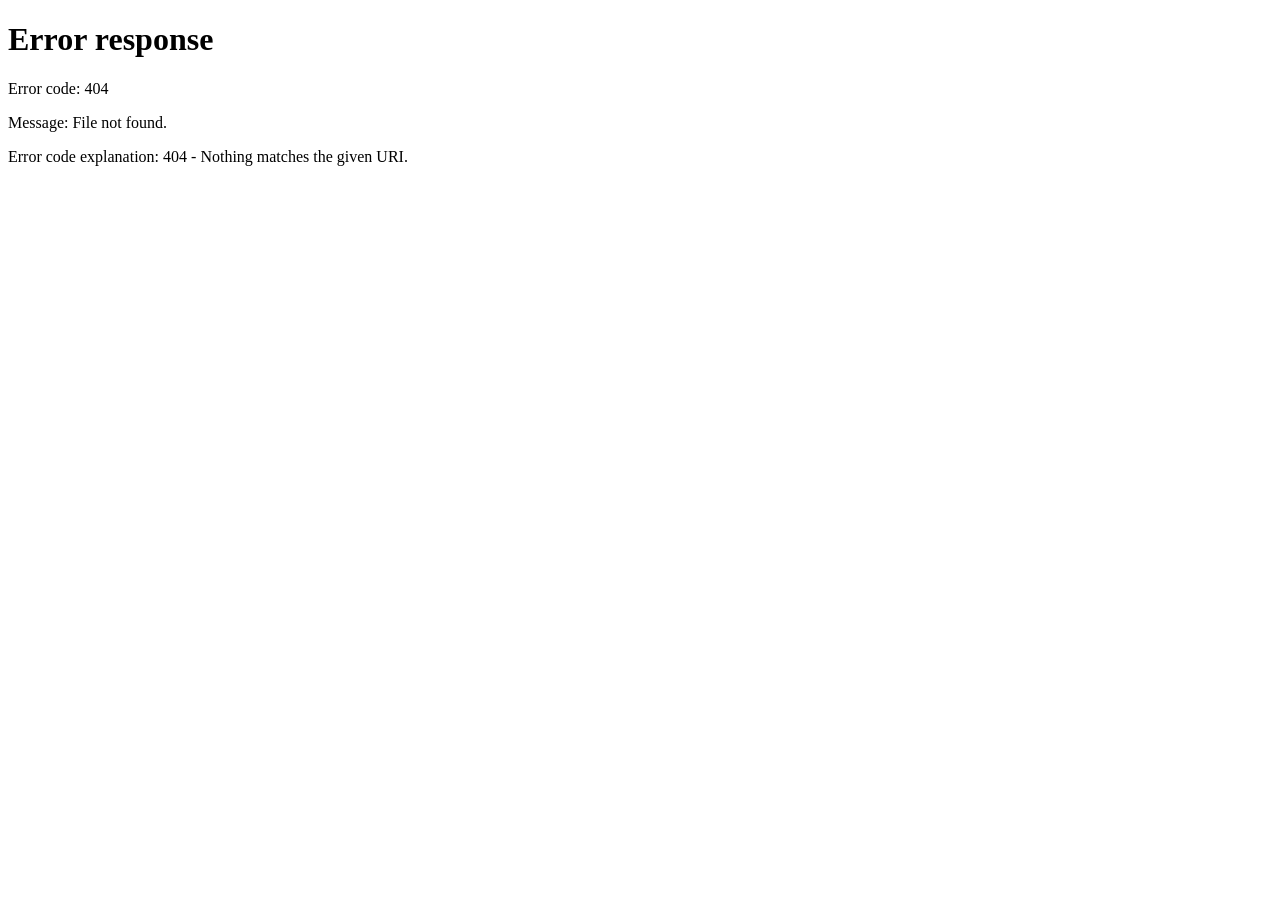
==== commit a1a0635a: "Har sørger for at vores applikation virker igen, efter ny mappe struktur" ====
--- a/src/main/resources/static/index.html
+++ b/src/main/resources/static/index.html
@@ -2,585 +2,10 @@
 <html lang="da">
 <head>
     <meta charset="UTF-8">
-    <meta name="viewport" content="width=device-width, initial-scale=1.0">
+    <meta http-equiv="refresh" content="0; url=/html/index.html">
     <title>KinoXP</title>
-    <link rel="stylesheet" href="style.css">
 </head>
 <body>
-<div class="navbar" id="navbar">
-    <a href="login.html" id="loginLink">Log ind</a>
-    <a href="register.html" id="registerLink">Opret bruger</a>
-    <a href="#" id="logoutLink" style="display: none;">Log ud</a>
-    <a href="my-reservations.html" id="myReservationsLink" style="display: none;">Mine Reservationer</a>
-    <span id="userName" style="display: none; color: #d32f2f; margin-left: 15px;"></span>
-</div>
-<div class="container">
-    <h1>Aktuelle film i KinoXP</h1>
-
-    <!--Admin ekstra knapper -->
-    <div id="adminPanel" style="display:none; margin-bottom: 20px;">
-        <button class="btn" onclick="showCreateMovie()">Opret ny film</button>
-        <button class="btn" onclick="showAllMovies()">Vis alle film</button>
-        <button class="btn" onclick="showShowingsAdmin()">Administrer visninger</button>
-    </div>
-
-    <div id="createMovieForm" style="display:none;">
-        <h2>Opret ny film</h2>
-        <form onsubmit="event.preventDefault(); createMovie();">
-            <label>Titel</label>
-            <input id="title" required>
-
-            <label>Beskrivelse</label>
-            <input id="beskrivelse" required>
-
-            <label>Genre</label>
-            <select id="genre">
-                <option value="GYSER">Gyser</option>
-                <option value="ROMANTISK">Romantisk</option>
-                <option value="ACTION">Action</option>
-                <option value="SCIENCE_FICTION">Science Fiction</option>
-                <option value="KOMEDIE">Komedie</option>
-                <option value="DRAMA">Drama</option>
-            </select>
-
-            <label>Aldersgrænse</label>
-            <select id="ageLimit">
-                <option value="ALL">Alle</option>
-                <option value="SYV_PLUS">7+</option>
-                <option value="ELLEVE_PLUS">11+</option>
-                <option value="FEMTEN_PLUS">15+</option>
-                <option value="ATTEN_PLUS">18+</option>
-            </select>
-
-            <label>Sprog</label>
-            <select id="language">
-                <option value="DANSK">Dansk</option>
-                <option value="ENGELSK">Engelsk</option>
-            </select>
-
-            <label>Format</label>
-            <select id="format">
-                <option value="TWO_DIMENSIONAL">2D</option>
-                <option value="THREE_DIMENSIONAL">3D</option>
-            </select>
-
-            <label>Udgivelsesår</label>
-            <input id="releaseYear" type="number" min="1888" max="2100" required>
-
-            <label>Varighed (minutter)</label>
-            <input id="duration" type="number" min="1" required>
-
-            <button type="submit" class="btn">Opret film</button>
-        </form>
-    </div>
-
-    <div id="showingsAdminPanel" style="display:none;">
-        <h2>Administrer film i sale</h2>
-
-        <div style="margin-bottom: 16px;">
-            <label>Vælg film:</label>
-            <select id="showingMovieSelect" onchange="loadShowingsForMovie()">
-                <option value="">-- Vælg en film --</option>
-            </select>
-        </div>
-
-        <div id="showingsTableContainer" style="display:none;">
-            <div style="display:flex; justify-content:space-between; align-items:center; margin-bottom:10px;">
-                <h3 style="margin:0;">Visninger</h3>
-                <button class="btn" onclick="openCreateShowingModal()">+ Opret ny visning</button>
-            </div>
-            <table class="showings-admin-table">
-                <thead><tr>
-                    <th>Film</th>
-                    <th>Sal</th>
-                    <th>Start tid</th>
-                    <th>Slut tid</th>
-                    <th>Status</th>
-                    <th>Handlinger</th>
-                </tr></thead>
-                <tbody id="showingsTableBody"></tbody>
-            </table>
-        </div>
-
-        <div id="noShowings" style="display:none;">
-            <p style="color:#888; font-style:italic;">Ingen visninger for denne film.</p>
-            <button class="btn" onclick="openCreateShowingModal()">+ Opret ny visning</button>
-        </div>
-    </div>
-
-    <div id="active-filter"></div>
-    <div id="movies-container"></div>
-</div>
-
-<!-- Modal: Opret / Rediger visning -->
-<div class="modal-overlay" id="showingModal">
-    <div class="modal">
-        <h3 id="modalTitle">Opret visning</h3>
-        <input type="hidden" id="editShowingId">
-
-        <label>Film</label>
-        <select id="modalMovieId"></select>
-
-        <label>Sal</label>
-        <select id="modalTheaterId"></select>
-
-        <label>Starttidspunkt</label>
-        <input type="datetime-local" id="modalStartTime">
-
-        <label>Sluttidspunkt</label>
-        <input type="datetime-local" id="modalEndTime">
-
-        <label>Status</label>
-        <select id="modalStatus">
-            <option value="UPCOMING">Kommende</option>
-            <option value="RUNNING">I gang</option>
-            <option value="COMPLETED">Afsluttet</option>
-            <option value="CANCELLED">Aflyst</option>
-        </select>
-
-        <div class="modal-buttons">
-            <button class="btn" onclick="saveShowing()">Gem</button>
-            <button class="btn btn-secondary" onclick="closeModal()">Annuller</button>
-        </div>
-    </div>
-</div>
-
-<script>
-    const OMDB_API_KEY = '8e71e427';
-
-    // Cache til at gemme visning-objekter — undgår at sende JSON igennem HTML-attributter
-    const showingsCache = {};
-
-    function hideAll() {
-        document.getElementById("createMovieForm").style.display = "none";
-        document.getElementById("movies-container").style.display = "none";
-        document.getElementById("active-filter").style.display = "none";
-        document.getElementById("showingsAdminPanel").style.display = "none";
-    }
-
-    function showCreateMovie() {
-        hideAll();
-        document.getElementById("createMovieForm").style.display = "block";
-    }
-
-    function showAllMovies() {
-        document.getElementById("createMovieForm").style.display = "none";
-        document.getElementById("movies-container").style.display = "block";
-        document.getElementById("active-filter").style.display = "block";
-        document.getElementById("showingsAdminPanel").style.display = "none";
-        loadMovies();
-    }
-
-    function showShowingsAdmin() {
-        hideAll();
-        document.getElementById("showingsAdminPanel").style.display = "block";
-        loadMoviesForShowingsAdmin();
-    }
-
-    function bookMovie(movieId) {
-        const user = localStorage.getItem('user');
-        if (!user) {
-            alert('Du skal logge ind for at booke en film!');
-            window.location.href = 'login.html';
-            return;
-        }
-        window.location.href = `booking.html?movieId=${movieId}`;
-    }
-
-    async function createMovie() {
-        const user = JSON.parse(localStorage.getItem("user"));
-        const adminUserId = user.userId;
-
-        const movie = {
-            title: document.getElementById("title").value,
-            description: document.getElementById("beskrivelse").value,
-            genre: document.getElementById("genre").value,
-            ageLimit: document.getElementById("ageLimit").value,
-            language: document.getElementById("language").value,
-            format: document.getElementById("format").value,
-            durationInMinutes: parseInt(document.getElementById("duration").value),
-            releaseYear: parseInt(document.getElementById("releaseYear").value)
-        };
-
-        try {
-            const response = await fetch(`/kino/movies?userId=${adminUserId}`, {
-                method: "POST",
-                headers: { "Content-Type": "application/json" },
-                body: JSON.stringify(movie)
-            });
-
-            if (response.ok) {
-                alert("Film oprettet!");
-                document.getElementById("createMovieForm").reset();
-                showAllMovies();
-            } else {
-                const errorText = await response.text();
-                alert("Fejl ved oprettelse af film: " + errorText);
-            }
-        } catch (error) {
-            console.error("Fejl ved oprettelse af film:", error);
-        }
-    }
-
-    function checkUserLogin() {
-        const user = localStorage.getItem('user');
-        const loginLink = document.getElementById('loginLink');
-        const registerLink = document.getElementById('registerLink');
-        const logoutLink = document.getElementById('logoutLink');
-        const userName = document.getElementById('userName');
-        const myReservationsLink = document.getElementById('myReservationsLink');
-
-        if (user) {
-            const userData = JSON.parse(user);
-            loginLink.style.display = 'none';
-            registerLink.style.display = 'none';
-            logoutLink.style.display = 'inline';
-            userName.style.display = 'inline';
-            userName.textContent = `Logget ind som: ${userData.name}`;
-
-            if (userData.role === "CUSTOMER") {
-                myReservationsLink.style.display = 'inline';
-            }
-
-            if (userData.role === "ADMIN") {
-                document.getElementById("adminPanel").style.display = "block";
-            }
-
-            logoutLink.addEventListener('click', (e) => {
-                e.preventDefault();
-                localStorage.removeItem('user');
-                alert('Du er nu logget ud.');
-                window.location.href = 'index.html';
-            });
-        }
-    }
-
-    function formatAgeLimit(ageLimit) {
-        const map = { 'ALL': 'Alle', 'SYV_PLUS': '7+', 'ELLEVE_PLUS': '11+', 'FEMTEN_PLUS': '15+', 'ATTEN_PLUS': '18+' };
-        return map[ageLimit] || ageLimit;
-    }
-
-    function formatLanguage(lang) {
-        const map = { 'DANSK': '🌐 Dansk', 'ENGELSK': '🌐 Engelsk' };
-        return map[lang] || lang;
-    }
-
-    function formatFormat(format) {
-        const map = { 'FORMAT_2D': '📽 2D', 'FORMAT_3D': '📽 3D' };
-        return map[format] || format;
-    }
-
-    function formatGenre(genre) {
-        const map = { 'GYSER': '🎬 Gyser', 'ROMANTISK': '🎬 Romantik', 'ACTION': '🎬 Action', 'SCIENCE_FICTION': '🎬 Sci-Fi', 'KOMEDIE': '🎬 Komedie', 'DRAMA': '🎬 Drama' };
-        return map[genre] || '🎬 ' + genre;
-    }
-
-    function addFilter(type, value) {
-        const params = new URLSearchParams(window.location.search);
-        params.set(type, value);
-        window.location.href = `index.html?${params.toString()}`;
-    }
-
-    async function getPoster(title, year) {
-        try {
-            const res = await fetch(`https://www.omdbapi.com/?t=${encodeURIComponent(title)}&y=${year}&apikey=${OMDB_API_KEY}`);
-            const data = await res.json();
-            return data.Poster && data.Poster !== 'N/A' ? data.Poster : null;
-        } catch (e) {
-            return null;
-        }
-    }
-
-    async function loadMovies() {
-        const user = JSON.parse(localStorage.getItem("user"));
-        const isAdmin = user && user.role === "ADMIN";
-        try {
-            const params = new URLSearchParams(window.location.search);
-            const ageFilter = params.get('ageLimit');
-            const genreFilter = params.get('genre');
-            const langFilter = params.get('language');
-            const formatFilter = params.get('format');
-
-            const response = await fetch('/kino/movies');
-            let movies = await response.json();
-
-            if (ageFilter) movies = movies.filter(m => m.ageLimit === ageFilter);
-            if (genreFilter) movies = movies.filter(m => m.genre === genreFilter);
-            if (langFilter) movies = movies.filter(m => m.language === langFilter);
-            if (formatFilter) movies = movies.filter(m => m.format === formatFilter);
-
-            const activeFilters = [];
-            if (ageFilter) activeFilters.push(`Aldersgrænse: <strong>${formatAgeLimit(ageFilter)}</strong>`);
-            if (genreFilter) activeFilters.push(`Genre: <strong>${formatGenre(genreFilter)}</strong>`);
-            if (langFilter) activeFilters.push(`Sprog: <strong>${formatLanguage(langFilter)}</strong>`);
-            if (formatFilter) activeFilters.push(`Format: <strong>${formatFormat(formatFilter)}</strong>`);
-
-            const filterDiv = document.getElementById('active-filter');
-            if (activeFilters.length > 0) {
-                filterDiv.innerHTML = `<p style="color:#888; margin-bottom:10px;">Filtreret på: ${activeFilters.join(' | ')} &nbsp;<a href="index.html" style="color:#d32f2f; font-size:13px;">✕ Fjern alle filtre</a></p>`;
-            }
-
-            const container = document.getElementById('movies-container');
-            container.innerHTML = '';
-
-            for (const movie of movies) {
-                const posterUrl = await getPoster(movie.title, movie.releaseYear);
-                const card = document.createElement('div');
-                card.className = 'movie-card';
-                card.innerHTML = `
-                    ${posterUrl ? `<img src="${posterUrl}" alt="${movie.title}" style="width:70px; border-radius:5px; margin-right:15px; flex-shrink:0;">` : ''}
-                    <div class="movie-info" style="flex:1;">
-                        <h2>${movie.title} (${movie.releaseYear})</h2>
-                        <p>
-                            <span class="badge" onclick="addFilter('genre', '${movie.genre}')" style="cursor:pointer;">${formatGenre(movie.genre)}</span>
-                            <span class="badge" onclick="addFilter('language', '${movie.language}')" style="cursor:pointer;">${formatLanguage(movie.language)}</span>
-                            <span class="badge" onclick="addFilter('format', '${movie.format}')" style="cursor:pointer;">${formatFormat(movie.format)}</span>
-                        </p>
-                        <p>
-                            <span class="badge age" onclick="addFilter('ageLimit', '${movie.ageLimit}')" style="cursor:pointer;">${formatAgeLimit(movie.ageLimit)}</span>
-                            | ${movie.durationInMinutes} min
-                        </p>
-                    </div>
-                    <div style="display:flex; gap:10px; flex-shrink:0;">
-                        <button class="btn btn-secondary" onclick="window.location.href='movie.html?movieId=${movie.movieId}'">Læs mere</button>
-                        <button class="btn" onclick="bookMovie(${movie.movieId})">Bestil nu</button>
-                        ${isAdmin ? `<button class="btn" style="background: #555;" onclick="deleteMovie(${movie.movieId})">Slet film</button>` : ""}
-                    </div>
-                `;
-                container.appendChild(card);
-            }
-        } catch (error) {
-            console.error('Error loading movies:', error);
-        }
-    }
-
-    async function loadMoviesForShowingsAdmin() {
-        try {
-            const response = await fetch('/kino/movies');
-            const movies = await response.json();
-
-            const select = document.getElementById('showingMovieSelect');
-            select.innerHTML = '<option value="">-- Vælg en film --</option>';
-            movies.forEach(movie => {
-                const option = document.createElement('option');
-                option.value = movie.movieId;
-                option.textContent = movie.title;
-                select.appendChild(option);
-            });
-
-            // Fyld også modal filmvalg
-            const modalSelect = document.getElementById('modalMovieId');
-            modalSelect.innerHTML = '';
-            movies.forEach(movie => {
-                const option = document.createElement('option');
-                option.value = movie.movieId;
-                option.textContent = movie.title;
-                modalSelect.appendChild(option);
-            });
-        } catch (error) {
-            console.error('Fejl ved hentning af film:', error);
-        }
-    }
-
-    async function loadTheatersForModal() {
-        try {
-            const response = await fetch('/kino/theaters');
-            const theaters = await response.json();
-            const select = document.getElementById('modalTheaterId');
-            select.innerHTML = '';
-            theaters.forEach(t => {
-                const option = document.createElement('option');
-                option.value = t.theaterId;
-                option.textContent = t.theaterName;
-                select.appendChild(option);
-            });
-        } catch (error) {
-            console.error('Fejl ved hentning af sale:', error);
-        }
-    }
-
-    async function loadShowingsForMovie() {
-        const movieId = document.getElementById('showingMovieSelect').value;
-
-        document.getElementById('showingsTableContainer').style.display = 'none';
-        document.getElementById('noShowings').style.display = 'none';
-
-        if (!movieId) return;
-
-        try {
-            const response = await fetch(`/kino/showings/movie/${movieId}/all`);
-            const showings = await response.json();
-
-            const tbody = document.getElementById('showingsTableBody');
-            tbody.innerHTML = '';
-
-            if (showings.length === 0) {
-                document.getElementById('noShowings').style.display = 'block';
-                return;
-            }
-
-            showings.forEach(showing => {
-                // Gem visningen i cache så vi kan slå den op fra onclick
-                showingsCache[showing.showingId] = showing;
-
-                const statusLabel = {
-                    'UPCOMING': 'Kommende',
-                    'RUNNING': 'I gang',
-                    'COMPLETED': 'Afsluttet',
-                    'CANCELLED': 'Aflyst'
-                }[showing.showingStatus] || showing.showingStatus;
-
-                const row = document.createElement('tr');
-                row.innerHTML = `
-                    <td>${showing.movieTitle}</td>
-                    <td>${showing.theaterName}</td>
-                    <td>${formatDateTime(showing.startTime)}</td>
-                    <td>${formatDateTime(showing.endTime)}</td>
-                    <td><span class="status-badge ${showing.showingStatus === 'UPCOMING' ? 'status-upcoming' : 'status-active'}">${statusLabel}</span></td>
-                    <td style="display:flex; gap:6px;">
-                        <button class="btn" style="padding:4px 10px; font-size:0.85em;" onclick="openEditShowingModal(${showing.showingId})">Rediger</button>
-                        <button class="btn btn-danger" style="padding:4px 10px; font-size:0.85em;" onclick="deleteShowing(${showing.showingId})">Slet</button>
-                    </td>
-                `;
-                tbody.appendChild(row);
-            });
-
-            document.getElementById('showingsTableContainer').style.display = 'block';
-        } catch (error) {
-            console.error('Fejl ved hentning af visninger:', error);
-            document.getElementById('noShowings').style.display = 'block';
-        }
-    }
-
-    function formatDateTime(dateTime) {
-        const date = new Date(dateTime);
-        return date.toLocaleDateString('da-DK') + ' ' + date.toLocaleTimeString('da-DK', { hour: '2-digit', minute: '2-digit' });
-    }
-
-    function toDateTimeLocal(dateTimeStr) {
-        const d = new Date(dateTimeStr);
-        const pad = n => String(n).padStart(2, '0');
-        return `${d.getFullYear()}-${pad(d.getMonth()+1)}-${pad(d.getDate())}T${pad(d.getHours())}:${pad(d.getMinutes())}`;
-    }
-
-    async function openCreateShowingModal() {
-        document.getElementById('modalTitle').textContent = 'Opret visning';
-        document.getElementById('editShowingId').value = '';
-        document.getElementById('modalStartTime').value = '';
-        document.getElementById('modalEndTime').value = '';
-        document.getElementById('modalStatus').value = 'UPCOMING';
-
-        // Forvælg nuværende film
-        const movieId = document.getElementById('showingMovieSelect').value;
-        await loadTheatersForModal();
-
-        if (movieId) {
-            document.getElementById('modalMovieId').value = movieId;
-        }
-
-        document.getElementById('showingModal').classList.add('active');
-    }
-
-    // Modtager nu kun showingId og slår visningen op i cachen
-    async function openEditShowingModal(showingId) {
-        const showing = showingsCache[showingId];
-        if (!showing) {
-            alert('Visning ikke fundet – prøv at genindlæse listen.');
-            return;
-        }
-
-        document.getElementById('modalTitle').textContent = 'Rediger visning';
-        document.getElementById('editShowingId').value = showing.showingId;
-
-        await loadTheatersForModal();
-
-        document.getElementById('modalMovieId').value = showing.movieId;
-        document.getElementById('modalTheaterId').value = showing.theaterId;
-        document.getElementById('modalStartTime').value = toDateTimeLocal(showing.startTime);
-        document.getElementById('modalEndTime').value = toDateTimeLocal(showing.endTime);
-        document.getElementById('modalStatus').value = showing.showingStatus;
-
-        document.getElementById('showingModal').classList.add('active');
-    }
-
-    function closeModal() {
-        document.getElementById('showingModal').classList.remove('active');
-    }
-
-    async function saveShowing() {
-        const user = JSON.parse(localStorage.getItem("user"));
-        const editId = document.getElementById('editShowingId').value;
-
-        const body = {
-            movieId: parseInt(document.getElementById('modalMovieId').value),
-            theaterId: parseInt(document.getElementById('modalTheaterId').value),
-            startTime: document.getElementById('modalStartTime').value,
-            endTime: document.getElementById('modalEndTime').value,
-            showingStatus: document.getElementById('modalStatus').value
-        };
-
-        const isEdit = !!editId;
-        const url = isEdit
-            ? `/kino/showings/${editId}?userId=${user.userId}`
-            : `/kino/showings?userId=${user.userId}`;
-
-        try {
-            const response = await fetch(url, {
-                method: isEdit ? 'PUT' : 'POST',
-                headers: { 'Content-Type': 'application/json' },
-                body: JSON.stringify(body)
-            });
-
-            if (response.ok) {
-                closeModal();
-                loadShowingsForMovie();
-            } else {
-                const err = await response.text();
-                alert('Fejl: ' + err);
-            }
-        } catch (error) {
-            console.error('Fejl ved gem af visning:', error);
-        }
-    }
-
-    async function deleteShowing(showingId) {
-        if (!confirm('Er du sikker på at du vil slette denne visning?')) return;
-
-        const user = JSON.parse(localStorage.getItem("user"));
-
-        try {
-            const response = await fetch(`/kino/showings/${showingId}?userId=${user.userId}`, {
-                method: 'DELETE'
-            });
-
-            if (response.ok) {
-                loadShowingsForMovie();
-            } else {
-                alert('Fejl ved sletning af visning.');
-            }
-        } catch (error) {
-            console.error('Fejl ved sletning:', error);
-        }
-    }
-
-    async function deleteMovie(movieId) {
-        const user = JSON.parse(localStorage.getItem("user"));
-
-        const response = await fetch(`/kino/movies/${movieId}?userId=${user.userId}`, {
-            method: "DELETE"
-        });
-
-        if (response.ok) {
-            alert("Film slettet");
-            showAllMovies();
-        } else {
-            const errorText = await response.text();
-            alert("Kun admin kan slette film: " + errorText);
-        }
-    }
-
-    checkUserLogin();
-    loadMovies();
-</script>
+    <p>Omdirigerer til <a href="/html/index.html">KinoXP</a>...</p>
 </body>
-</html>+</html>
